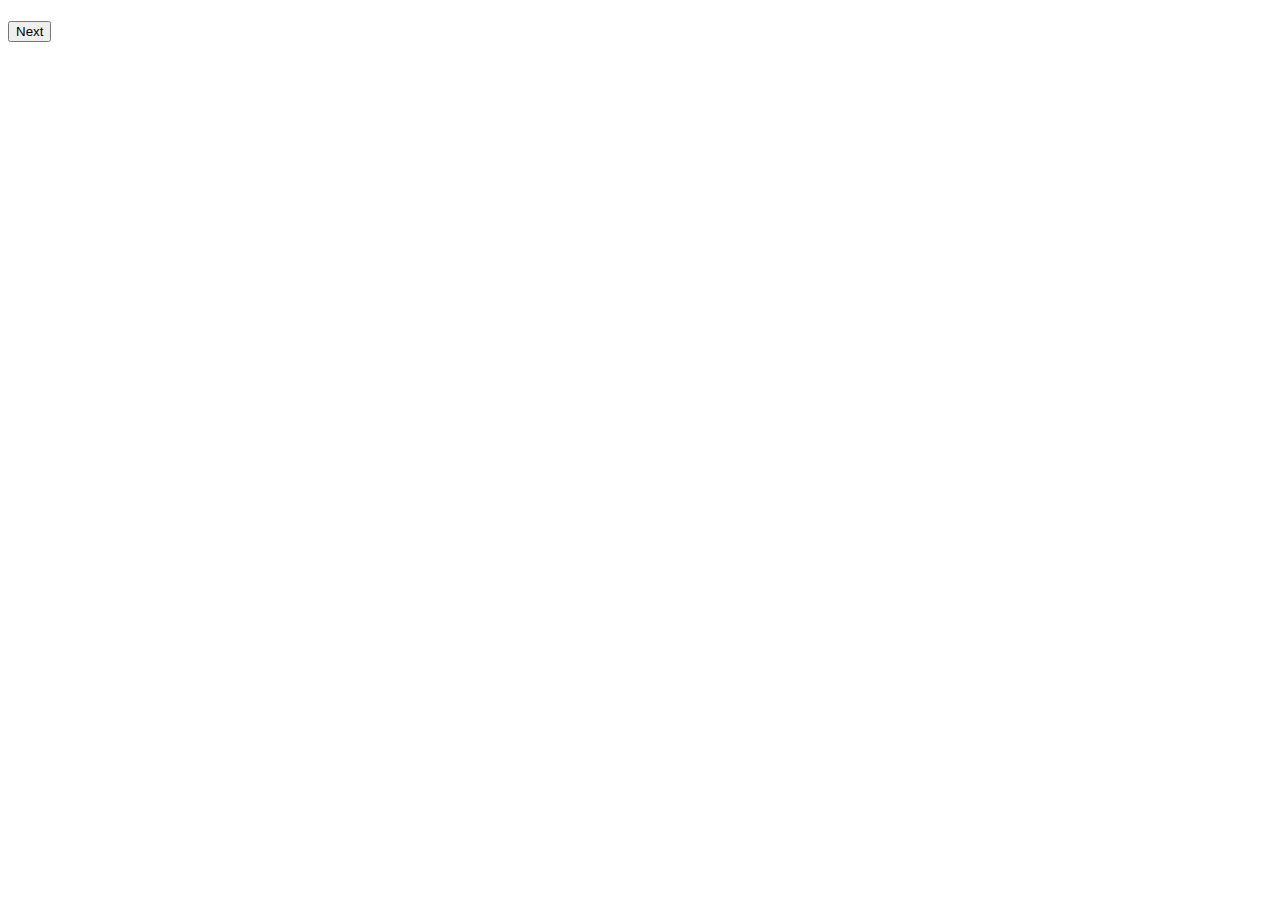
==== w03/d4/morning_exercise/index.html @ 9edb091b "changes made" ====
<!DOCTYPE html>
<html>
  <head>
    <meta charset="utf-8">
    <meta name="viewport" content="width=device-width">
    <title>repl.it</title>
    <link href="style.css" rel="stylesheet" type="text/css" />
  </head>
  <body>
    <div id="box">
      <h1 id="quote"></h1>
      <button>Next</button>
    </div>
    <script src="script.js"></script>
  </body>
</html>
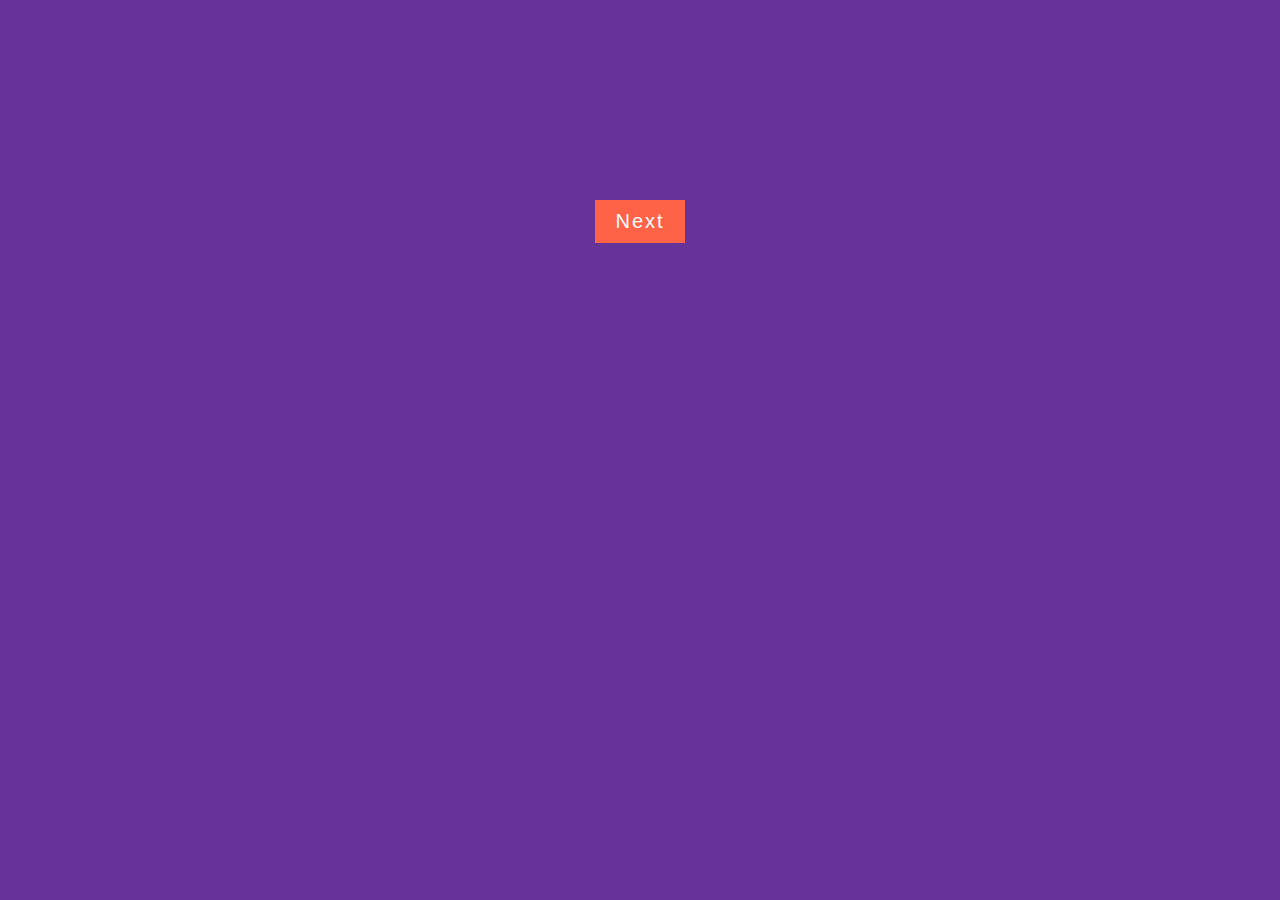
==== commit 91cc1eef: "got random quote" ====
--- a/w03/d4/morning_exercise/index.html
+++ b/w03/d4/morning_exercise/index.html
@@ -4,13 +4,13 @@
     <meta charset="utf-8">
     <meta name="viewport" content="width=device-width">
     <title>repl.it</title>
-    <link href="style.css" rel="stylesheet" type="text/css" />
+    <link href="main.css" rel="stylesheet" type="text/css" />
   </head>
   <body>
     <div id="box">
       <h1 id="quote"></h1>
       <button>Next</button>
     </div>
-    <script src="script.js"></script>
+    <script src="main.js"></script>
   </body>
-</html>+</html>
--- a/w03/d4/morning_exercise/main.css
+++ b/w03/d4/morning_exercise/main.css
@@ -0,0 +1,20 @@
+body {
+  color: white;
+  font-family: sans-serif;
+  background: rebeccapurple;
+}
+
+#box {
+  width: 500px;
+  margin: 200px auto;
+  text-align: center;
+}
+
+button {
+  background: tomato;
+  border: none;
+  padding: 10px 20px;
+  letter-spacing: 2px;
+  color: white;
+  font-size: 20px;
+}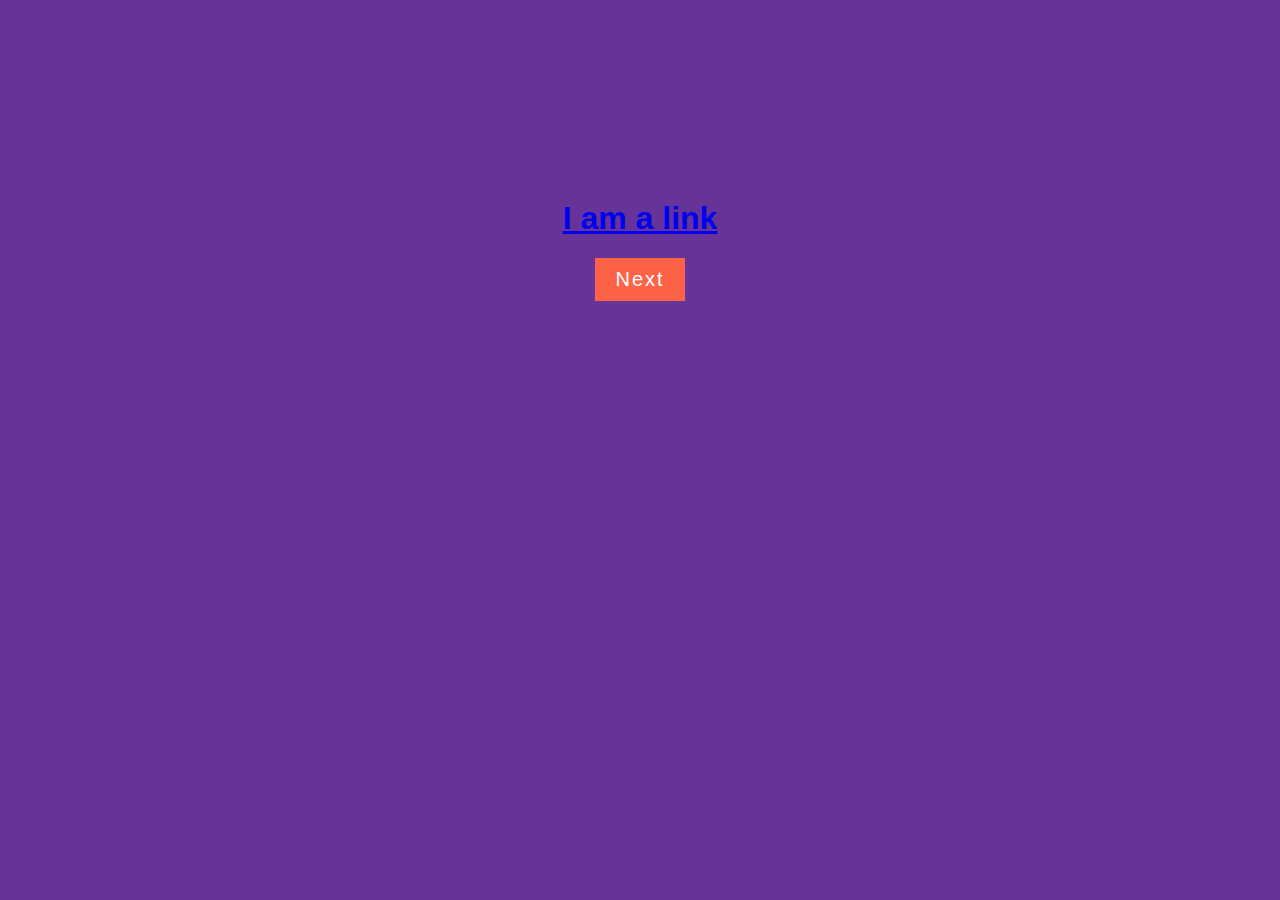
==== commit c8954ecd: "Merge branch 'master' of https://github.com/fizal619/yearup-class-2018" ====
--- a/w03/d4/morning_exercise/index.html
+++ b/w03/d4/morning_exercise/index.html
@@ -8,7 +8,9 @@
   </head>
   <body>
     <div id="box">
-      <h1 id="quote"></h1>
+      <h1 id="quote">
+        <a href="#"> I am a link </a>
+      </h1>
       <button>Next</button>
     </div>
     <script src="main.js"></script>
